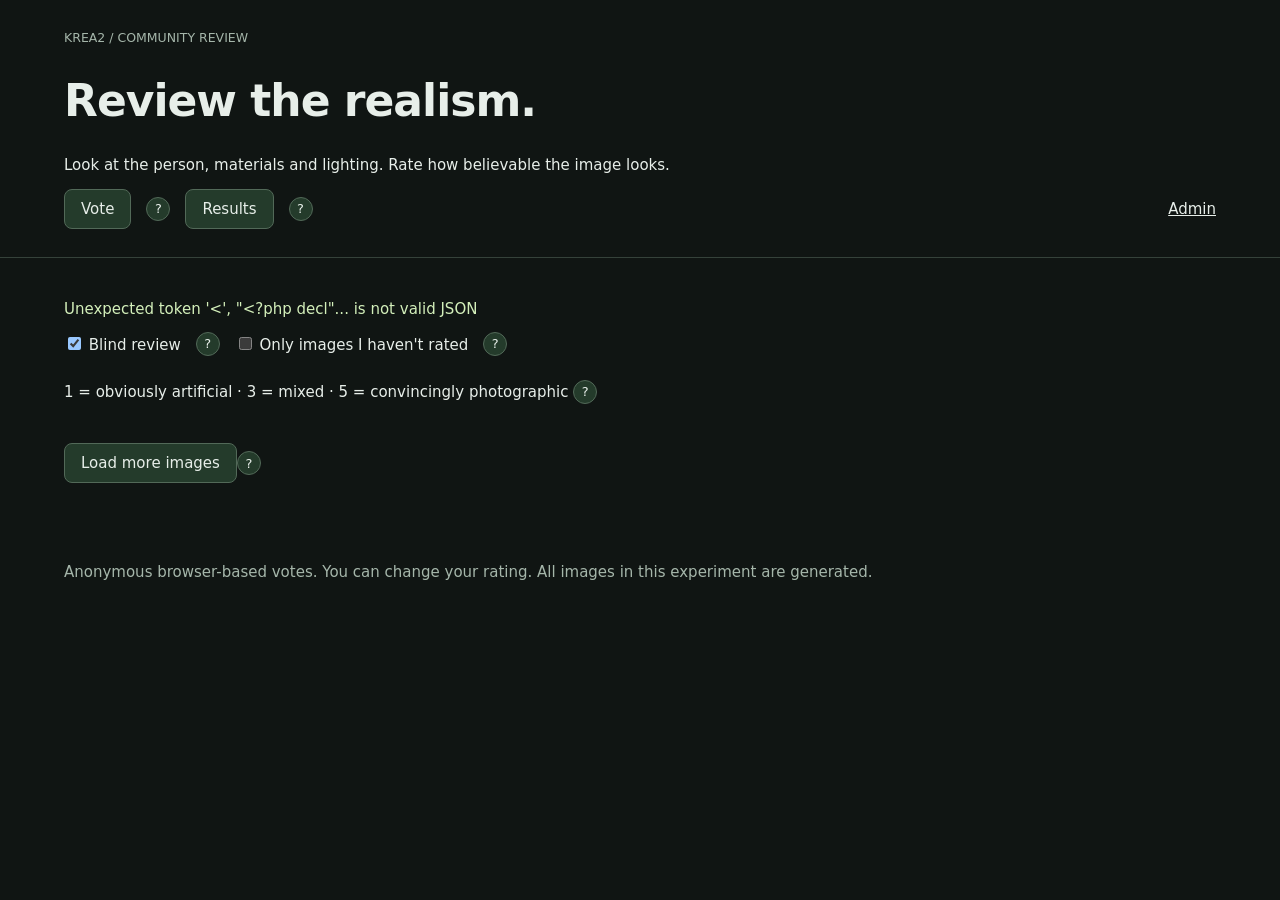
==== comfyui_krea2_lab/voting_site/public/index.html @ caebb969 "Add per-run PHP voting-site exports and option help" ====
<!doctype html><html lang="en"><head><meta charset="utf-8"><meta name="viewport" content="width=device-width,initial-scale=1"><title>Krea2 · Community review</title><link rel="stylesheet" href="style.css"><script src="app.js" defer></script></head><body>
<header><small>KREA2 / COMMUNITY REVIEW</small><h1 id="title">Review the realism.</h1><p>Look at the person, materials and lighting. Rate how believable the image looks.</p><nav><button id="voteTab">Vote</button><button class="help" data-help="vote" aria-label="Help: voting gallery">?</button><button id="resultsTab">Results</button><button class="help" data-help="results" aria-label="Help: results">?</button><a href="admin.html">Admin</a></nav></header>
<main><div id="message" role="status"></div><section id="voting"><div class="toolbar"><label><input id="blind" type="checkbox" checked> Blind review</label><button class="help" data-help="blind" aria-label="Help: blind review">?</button><label><input id="unrated" type="checkbox"> Only images I haven't rated</label><button class="help" data-help="unrated" aria-label="Help: unrated filter">?</button><span id="coverage"></span></div><p>1 = obviously artificial · 3 = mixed · 5 = convincingly photographic <button class="help" data-help="rating" aria-label="Help: rating">?</button></p><div id="gallery" class="grid"></div><button id="more">Load more images</button><button class="help" data-help="more" aria-label="Help: load more images">?</button></section>
<section id="results" hidden><h2>Community leaderboard <button class="help" data-help="results" aria-label="Help: leaderboard">?</button></h2><p id="totalVotes"></p><h3>Generation configurations</h3><div class="table-scroll"><table><thead><tr><th>Configuration</th><th>Mean / 5</th><th>Votes</th><th>Images rated</th></tr></thead><tbody id="configurationRows"></tbody></table></div><h3>Highest-rated images</h3><div id="winners" class="grid"></div></section></main>
<footer>Anonymous browser-based votes. You can change your rating. All images in this experiment are generated.</footer>
<dialog id="zoom"><button id="closeZoom">Close</button><img alt="Full-resolution image"></dialog><dialog id="helpDialog"><h2>How this works</h2><p id="helpText"></p><button id="closeHelp">Close</button></dialog>
</body></html>
---- comfyui_krea2_lab/voting_site/public/style.css ----
:root{font:15px system-ui;color:#e7eee9;background:#101513;color-scheme:dark}*{box-sizing:border-box}body{margin:0}header,main,footer{max-width:1400px;margin:auto;padding:28px 5vw}header{border-bottom:1px solid #35423a}small,footer,.muted{color:#a5b6aa}h1{font-size:clamp(27px,4vw,44px);letter-spacing:-1px}button,input{font:inherit}button,a{color:inherit}button{cursor:pointer;padding:10px 16px;background:#243b2b;border:1px solid #526958;border-radius:8px}button:hover,button:focus-visible{outline:2px solid #b5ef9a}button:disabled{opacity:.5;cursor:wait}nav,.toolbar{display:flex;gap:15px;align-items:center;flex-wrap:wrap}nav a{margin-left:auto}.toolbar{margin-bottom:24px}.help{border-radius:50%;padding:0;width:24px;height:24px;font-size:13px}.grid{display:grid;grid-template-columns:repeat(auto-fill,minmax(270px,1fr));gap:22px}.card{background:#1b251e;border:1px solid #384a3d;border-radius:14px;overflow:hidden}.card img{width:100%;aspect-ratio:1;object-fit:contain;background:#080c09;cursor:zoom-in}.content{padding:16px}.content p{line-height:1.5}.rating{display:flex;gap:7px;margin-top:16px}.rating button{flex:1;padding:10px 0}.rating button.chosen{background:#c0eea7;color:#17201a}pre{white-space:pre-wrap;overflow-wrap:anywhere;font-size:12px}details{margin:12px 0}#message{padding:14px 0;color:#d3efba;min-height:35px}#more{margin:24px 0}.table-scroll{max-height:450px;overflow:auto}table{border-collapse:collapse;width:100%;font-size:14px}th,td{text-align:left;padding:12px;border-bottom:1px solid #36483c}td:first-child{overflow-wrap:anywhere;max-width:650px}th{position:sticky;top:0;background:#1b251e}dialog{max-width:1100px;width:90vw;background:#101513;color:inherit;border:1px solid #526958;border-radius:15px;padding:24px}dialog img{width:100%;max-height:80vh;object-fit:contain}dialog::backdrop{background:#000b}#helpDialog{max-width:540px}#helpText{line-height:1.7}input[type=password]{padding:12px;border:1px solid #526958;border-radius:8px;background:#1b251e;color:inherit;min-width:260px}.admin-panel{max-width:650px;margin:25px 0}.admin-panel a{display:inline-block;margin:14px 15px 14px 0} [hidden]{display:none!important}
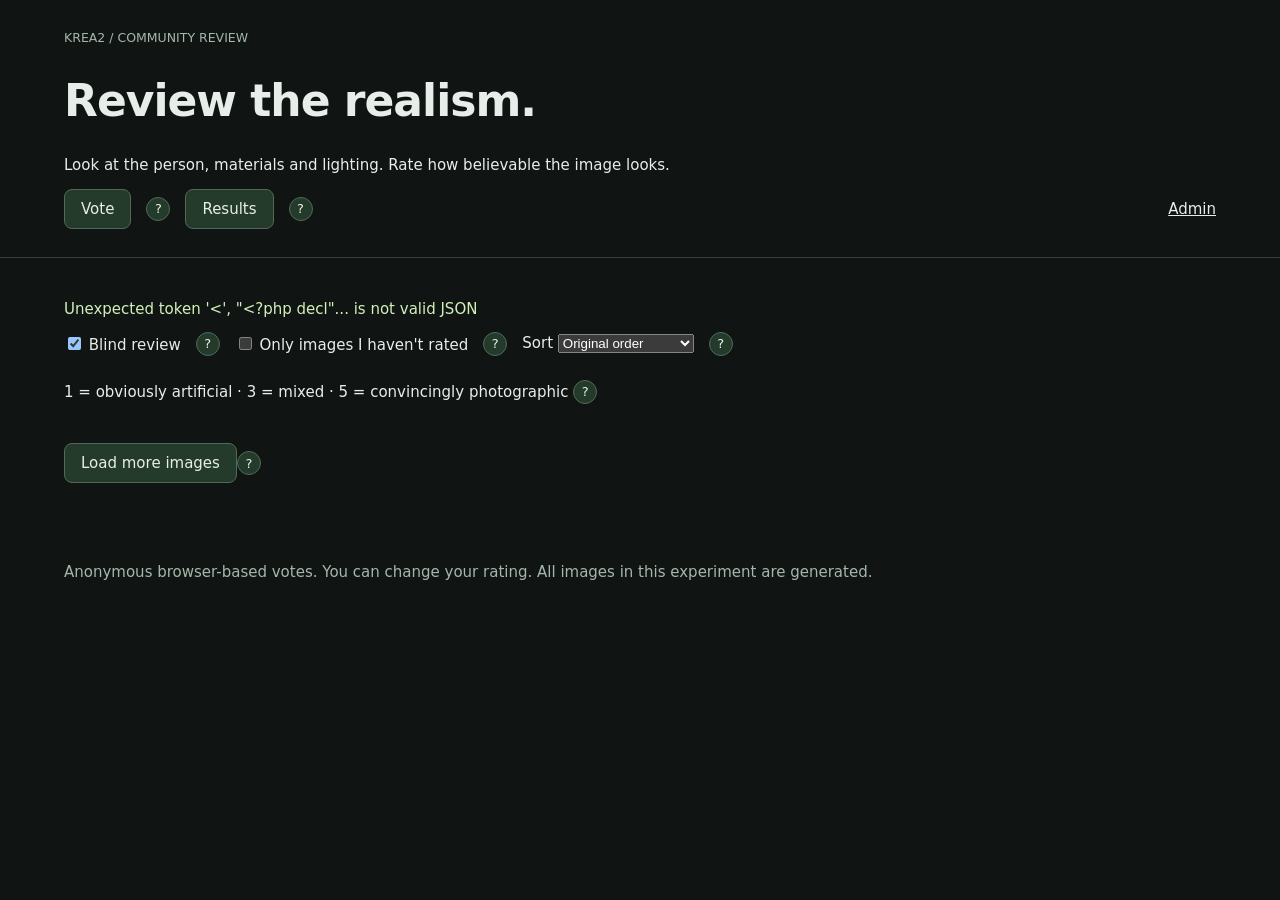
==== commit 27fafabc: "Add generation speed sorting to galleries and configuration leaderboard" ====
--- a/comfyui_krea2_lab/voting_site/public/index.html
+++ b/comfyui_krea2_lab/voting_site/public/index.html
@@ -1,6 +1,6 @@
 <!doctype html><html lang="en"><head><meta charset="utf-8"><meta name="viewport" content="width=device-width,initial-scale=1"><title>Krea2 · Community review</title><link rel="stylesheet" href="style.css"><script src="app.js" defer></script></head><body>
 <header><small>KREA2 / COMMUNITY REVIEW</small><h1 id="title">Review the realism.</h1><p>Look at the person, materials and lighting. Rate how believable the image looks.</p><nav><button id="voteTab">Vote</button><button class="help" data-help="vote" aria-label="Help: voting gallery">?</button><button id="resultsTab">Results</button><button class="help" data-help="results" aria-label="Help: results">?</button><a href="admin.html">Admin</a></nav></header>
-<main><div id="message" role="status"></div><section id="voting"><div class="toolbar"><label><input id="blind" type="checkbox" checked> Blind review</label><button class="help" data-help="blind" aria-label="Help: blind review">?</button><label><input id="unrated" type="checkbox"> Only images I haven't rated</label><button class="help" data-help="unrated" aria-label="Help: unrated filter">?</button><span id="coverage"></span></div><p>1 = obviously artificial · 3 = mixed · 5 = convincingly photographic <button class="help" data-help="rating" aria-label="Help: rating">?</button></p><div id="gallery" class="grid"></div><button id="more">Load more images</button><button class="help" data-help="more" aria-label="Help: load more images">?</button></section>
+<main><div id="message" role="status"></div><section id="voting"><div class="toolbar"><label><input id="blind" type="checkbox" checked> Blind review</label><button class="help" data-help="blind" aria-label="Help: blind review">?</button><label><input id="unrated" type="checkbox"> Only images I haven't rated</label><button class="help" data-help="unrated" aria-label="Help: unrated filter">?</button><label>Sort <select id="sort"><option value="default">Original order</option><option value="fast">Fastest generation</option><option value="slow">Slowest generation</option></select></label><button class="help" data-help="sort" aria-label="Help: sort images">?</button><span id="coverage"></span></div><p>1 = obviously artificial · 3 = mixed · 5 = convincingly photographic <button class="help" data-help="rating" aria-label="Help: rating">?</button></p><div id="gallery" class="grid"></div><button id="more">Load more images</button><button class="help" data-help="more" aria-label="Help: load more images">?</button></section>
 <section id="results" hidden><h2>Community leaderboard <button class="help" data-help="results" aria-label="Help: leaderboard">?</button></h2><p id="totalVotes"></p><h3>Generation configurations</h3><div class="table-scroll"><table><thead><tr><th>Configuration</th><th>Mean / 5</th><th>Votes</th><th>Images rated</th></tr></thead><tbody id="configurationRows"></tbody></table></div><h3>Highest-rated images</h3><div id="winners" class="grid"></div></section></main>
 <footer>Anonymous browser-based votes. You can change your rating. All images in this experiment are generated.</footer>
 <dialog id="zoom"><button id="closeZoom">Close</button><img alt="Full-resolution image"></dialog><dialog id="helpDialog"><h2>How this works</h2><p id="helpText"></p><button id="closeHelp">Close</button></dialog>
